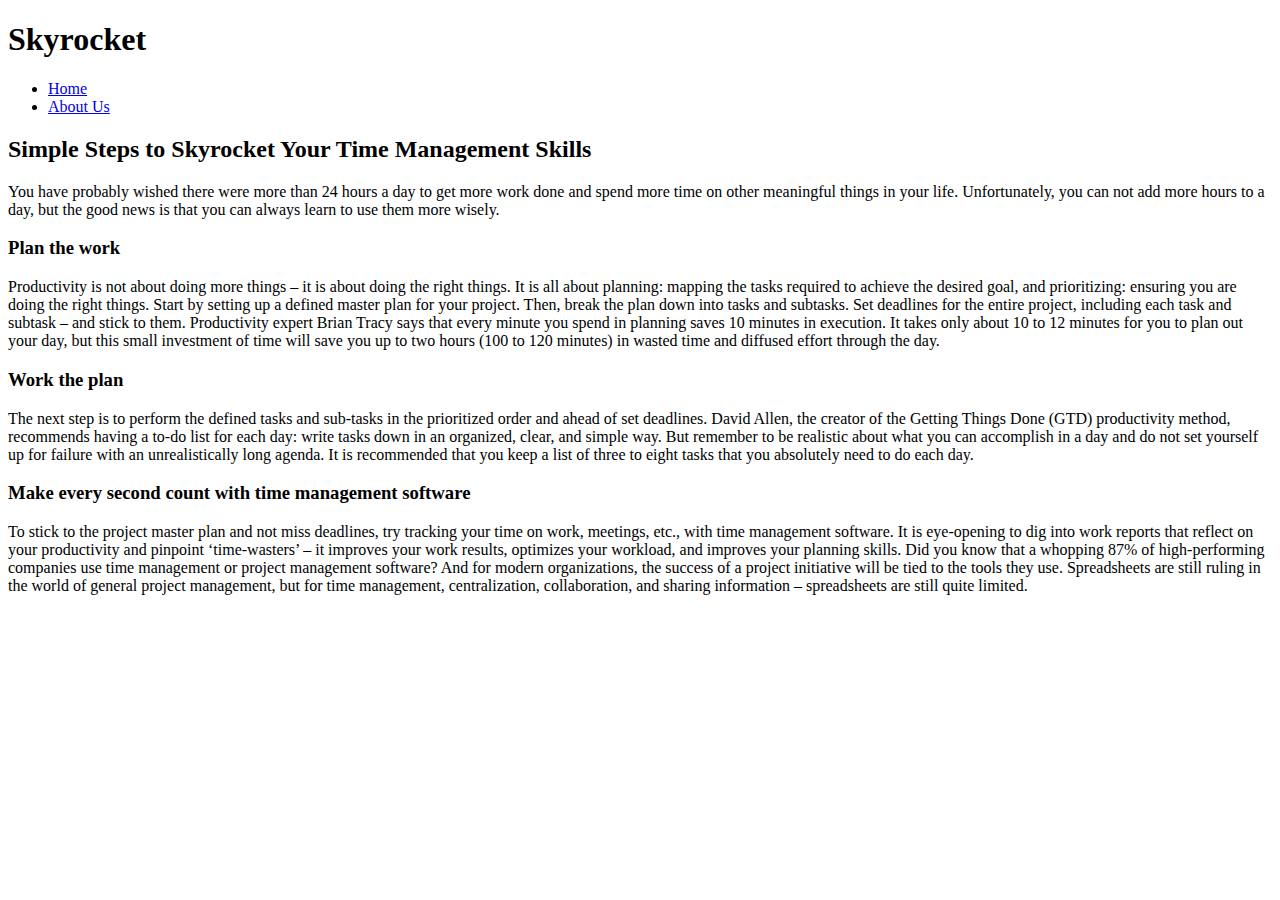
==== index.html @ 64f21165 "initial setup" ====
<!DOCTYPE html>
<html lang="en">
<head>
    <meta charset="UTF-8">
    <meta http-equiv="X-UA-Compatible" content="IE=edge">
    <meta name="viewport" content="width=device-width, initial-scale=1.0">
    <title>Skyrocket</title>
</head>
<body>
    <header>

        <h1>Skyrocket</h1>


        <nav>
            <ul>
                <li><a href="index.html">Home</a> </li>
                <li><a href="Aboutus.html">About Us</a> </li>
            </ul>
        </nav>


    </header>
    <main>
        <h2>Simple Steps to Skyrocket Your Time Management Skills</h2>
        <p>You have probably wished there were more than 24 hours a day to get more work done and spend more time on other meaningful things in your life. Unfortunately, you can not add more hours to a day, but the good news is that you can always learn to use them more wisely.</p>

        <h3>Plan the work</h3>

        <p>Productivity is not about doing more things – it is about doing the right things. It is all about planning: mapping the tasks required to achieve the desired goal, and prioritizing: ensuring you are doing the right things.

            Start by setting up a defined master plan for your project. Then, break the plan down into tasks and subtasks. Set deadlines for the entire project, including each task and subtask – and stick to them.
            
            Productivity expert Brian Tracy says that every minute you spend in planning saves 10 minutes in execution. It takes only about 10 to 12 minutes for you to plan out your day, but this small investment of time will save you up to two hours (100 to 120 minutes) in wasted time and diffused effort through the day.</p>


        <h3>Work the plan</h3>
        <P>The next step is to perform the defined tasks and sub-tasks in the prioritized order and ahead of set deadlines.

            David Allen, the creator of the Getting Things Done (GTD) productivity method, recommends having a to-do list for each day: write tasks down in an organized, clear, and simple way. But remember to be realistic about what you can accomplish in a day and do not set yourself up for failure with an unrealistically long agenda. It is recommended that you keep a list of three to eight tasks that you absolutely need to do each day.</P>

        <h3>Make every second count with time management software</h3>
        <p>To stick to the project master plan and not miss deadlines, try tracking your time on work, meetings, etc., with time management software. It is eye-opening to dig into work reports that reflect on your productivity and pinpoint ‘time-wasters’ – it improves your work results, optimizes your workload, and improves your planning skills.

            Did you know that a whopping 87% of high-performing companies use time management or project management software? And for modern organizations, the success of a project initiative will be tied to the tools they use. Spreadsheets are still ruling in the world of general project management, but for time management, centralization, collaboration, and sharing information – spreadsheets are still quite limited.</p>
            

    </main>
    <footer>

    </footer>
    
</body>
</html>
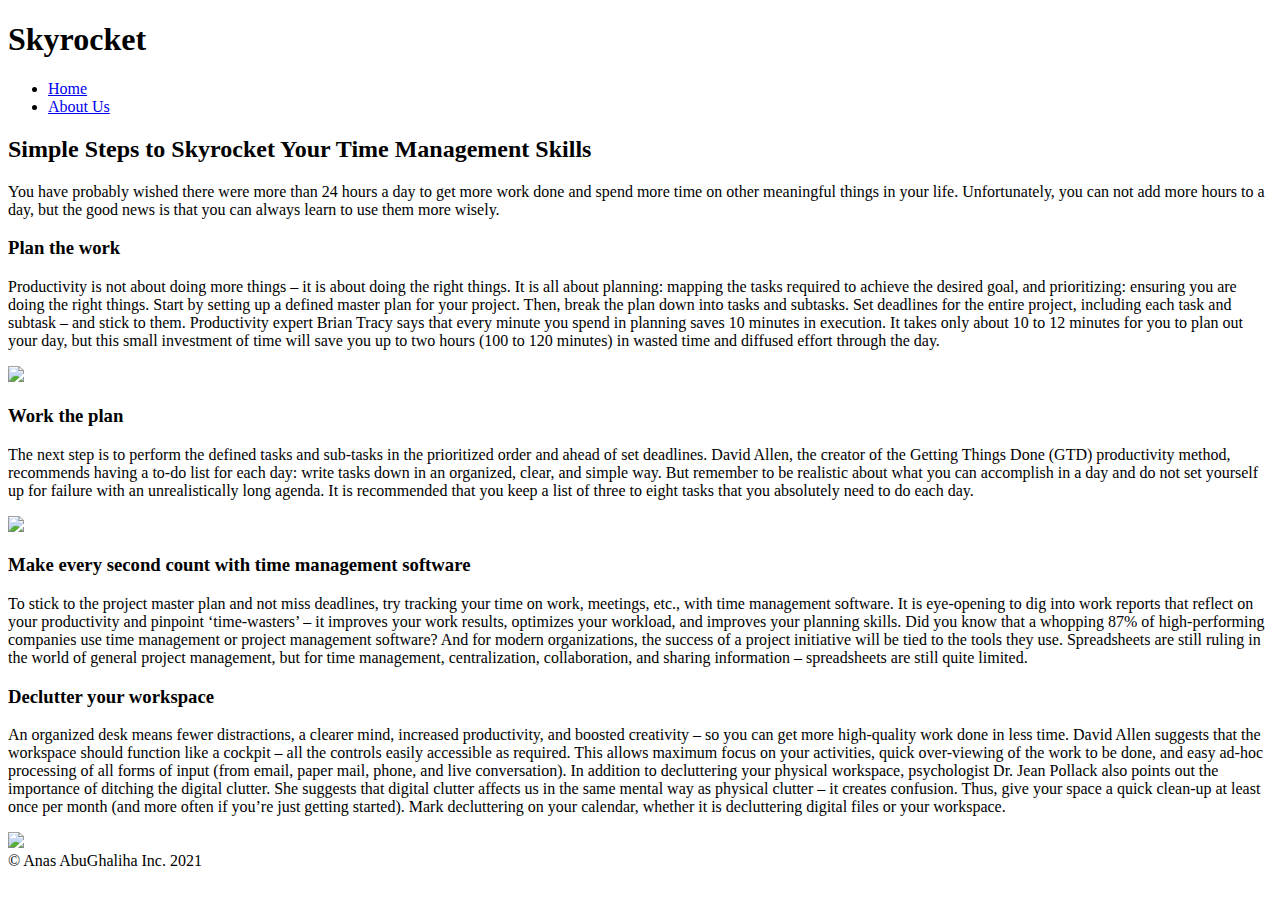
==== commit b9d57516: "we add some js" ====
--- a/index.html
+++ b/index.html
@@ -5,6 +5,7 @@
     <meta http-equiv="X-UA-Compatible" content="IE=edge">
     <meta name="viewport" content="width=device-width, initial-scale=1.0">
     <title>Skyrocket</title>
+    <link rel="staylsheet" href="Css/Staylsheet.css">
 </head>
 <body>
     <header>
@@ -33,22 +34,38 @@
             
             Productivity expert Brian Tracy says that every minute you spend in planning saves 10 minutes in execution. It takes only about 10 to 12 minutes for you to plan out your day, but this small investment of time will save you up to two hours (100 to 120 minutes) in wasted time and diffused effort through the day.</p>
 
+            <img src="https://media.giphy.com/media/xUySTOigOUHucl3rfW/giphy.gif"/>
+
 
         <h3>Work the plan</h3>
         <P>The next step is to perform the defined tasks and sub-tasks in the prioritized order and ahead of set deadlines.
 
             David Allen, the creator of the Getting Things Done (GTD) productivity method, recommends having a to-do list for each day: write tasks down in an organized, clear, and simple way. But remember to be realistic about what you can accomplish in a day and do not set yourself up for failure with an unrealistically long agenda. It is recommended that you keep a list of three to eight tasks that you absolutely need to do each day.</P>
+            
+            <img src="https://media.giphy.com/media/3o6MbhbYBsqTrbP2qQ/giphy.gif"/>
 
         <h3>Make every second count with time management software</h3>
         <p>To stick to the project master plan and not miss deadlines, try tracking your time on work, meetings, etc., with time management software. It is eye-opening to dig into work reports that reflect on your productivity and pinpoint ‘time-wasters’ – it improves your work results, optimizes your workload, and improves your planning skills.
 
             Did you know that a whopping 87% of high-performing companies use time management or project management software? And for modern organizations, the success of a project initiative will be tied to the tools they use. Spreadsheets are still ruling in the world of general project management, but for time management, centralization, collaboration, and sharing information – spreadsheets are still quite limited.</p>
+
+         <h3>Declutter your workspace</h3>
+         <p>An organized desk means fewer distractions, a clearer mind, increased productivity, and boosted creativity – so you can get more high-quality work done in less time.
+
+            David Allen suggests that the workspace should function like a cockpit – all the controls easily accessible as required. This allows maximum focus on your activities, quick over-viewing of the work to be done, and easy ad-hoc processing of all forms of input (from email, paper mail, phone, and live conversation).
             
+            In addition to decluttering your physical workspace, psychologist Dr. Jean Pollack also points out the importance of ditching the digital clutter. She suggests that digital clutter affects us in the same mental way as physical clutter – it creates confusion. Thus, give your space a quick clean-up at least once per month (and more often if you’re just getting started). Mark decluttering on your calendar, whether it is decluttering digital files or your workspace.</p>
+            <img src="https://media.giphy.com/media/oCGjUWkj8vz9u/giphy.gif"./>
+
 
     </main>
     <footer>
 
+        © Anas AbuGhaliha Inc. 2021
+
     </footer>
+    <script src="/Javascript/app.js"></script>
+
     
 </body>
 </html>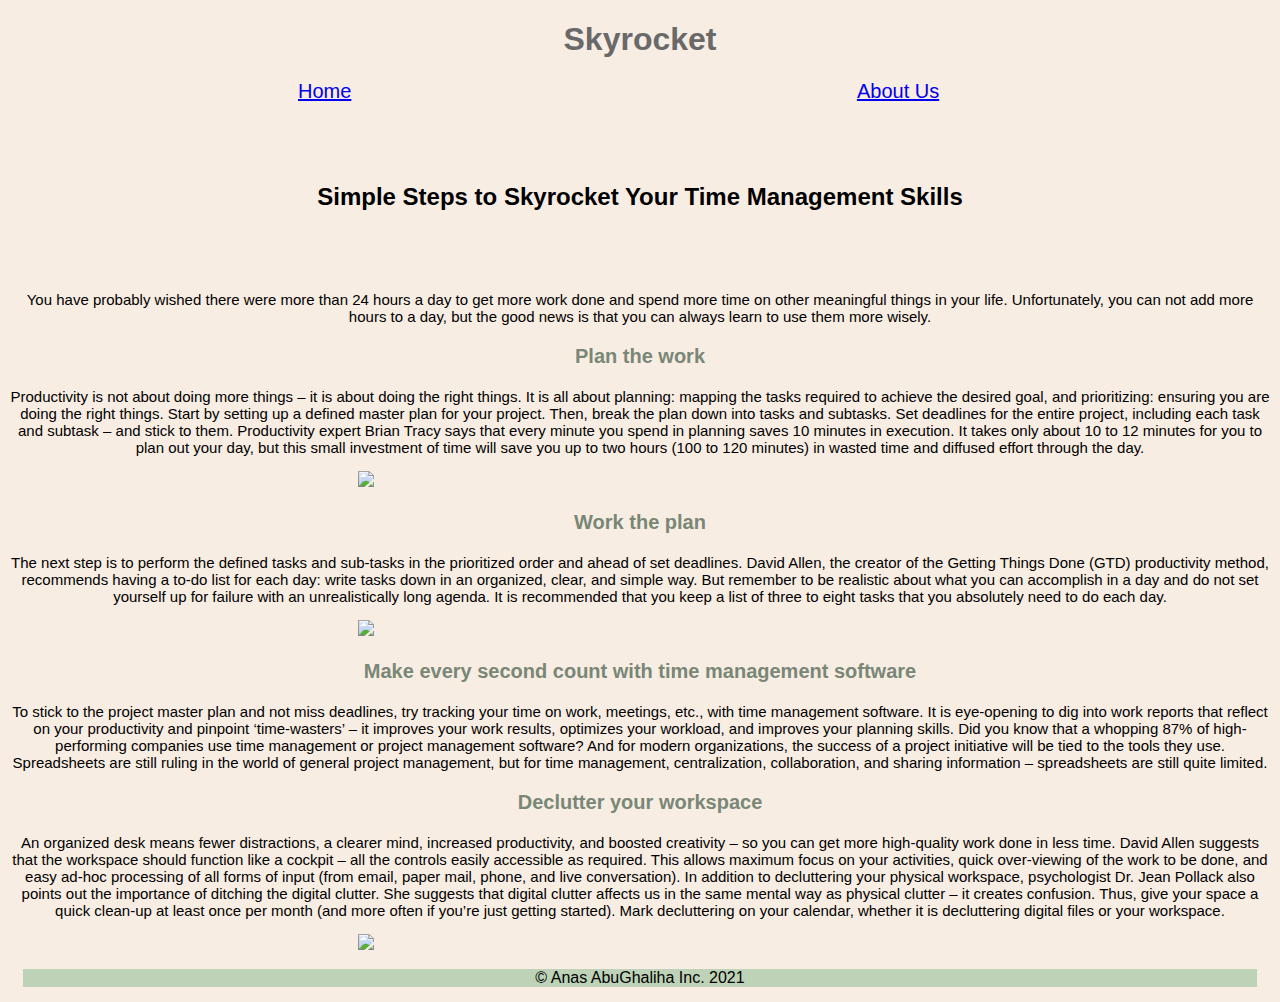
==== commit a88bd4a4: "we adding some styling" ====
--- a/index.html
+++ b/index.html
@@ -5,7 +5,7 @@
     <meta http-equiv="X-UA-Compatible" content="IE=edge">
     <meta name="viewport" content="width=device-width, initial-scale=1.0">
     <title>Skyrocket</title>
-    <link rel="staylsheet" href="Css/Staylsheet.css">
+    <link rel="stylesheet" href="Css/style.css">
 </head>
 <body>
     <header>
@@ -23,12 +23,12 @@
 
     </header>
     <main>
-        <h2>Simple Steps to Skyrocket Your Time Management Skills</h2>
-        <p>You have probably wished there were more than 24 hours a day to get more work done and spend more time on other meaningful things in your life. Unfortunately, you can not add more hours to a day, but the good news is that you can always learn to use them more wisely.</p>
+        <h2 >Simple Steps to Skyrocket Your Time Management Skills</h2>
+        <p class="pra1" >You have probably wished there were more than 24 hours a day to get more work done and spend more time on other meaningful things in your life. Unfortunately, you can not add more hours to a day, but the good news is that you can always learn to use them more wisely.</p>
 
-        <h3>Plan the work</h3>
+        <h3 class="head3" >Plan the work</h3>
 
-        <p>Productivity is not about doing more things – it is about doing the right things. It is all about planning: mapping the tasks required to achieve the desired goal, and prioritizing: ensuring you are doing the right things.
+        <p class="pra1" >Productivity is not about doing more things – it is about doing the right things. It is all about planning: mapping the tasks required to achieve the desired goal, and prioritizing: ensuring you are doing the right things.
 
             Start by setting up a defined master plan for your project. Then, break the plan down into tasks and subtasks. Set deadlines for the entire project, including each task and subtask – and stick to them.
             
@@ -37,20 +37,20 @@
             <img src="https://media.giphy.com/media/xUySTOigOUHucl3rfW/giphy.gif"/>
 
 
-        <h3>Work the plan</h3>
-        <P>The next step is to perform the defined tasks and sub-tasks in the prioritized order and ahead of set deadlines.
+        <h3 class="head3" >Work the plan</h3>
+        <P class="pra1">The next step is to perform the defined tasks and sub-tasks in the prioritized order and ahead of set deadlines.
 
             David Allen, the creator of the Getting Things Done (GTD) productivity method, recommends having a to-do list for each day: write tasks down in an organized, clear, and simple way. But remember to be realistic about what you can accomplish in a day and do not set yourself up for failure with an unrealistically long agenda. It is recommended that you keep a list of three to eight tasks that you absolutely need to do each day.</P>
             
             <img src="https://media.giphy.com/media/3o6MbhbYBsqTrbP2qQ/giphy.gif"/>
 
-        <h3>Make every second count with time management software</h3>
-        <p>To stick to the project master plan and not miss deadlines, try tracking your time on work, meetings, etc., with time management software. It is eye-opening to dig into work reports that reflect on your productivity and pinpoint ‘time-wasters’ – it improves your work results, optimizes your workload, and improves your planning skills.
+        <h3 class="head3">Make every second count with time management software</h3>
+        <p class="pra1">To stick to the project master plan and not miss deadlines, try tracking your time on work, meetings, etc., with time management software. It is eye-opening to dig into work reports that reflect on your productivity and pinpoint ‘time-wasters’ – it improves your work results, optimizes your workload, and improves your planning skills.
 
             Did you know that a whopping 87% of high-performing companies use time management or project management software? And for modern organizations, the success of a project initiative will be tied to the tools they use. Spreadsheets are still ruling in the world of general project management, but for time management, centralization, collaboration, and sharing information – spreadsheets are still quite limited.</p>
 
-         <h3>Declutter your workspace</h3>
-         <p>An organized desk means fewer distractions, a clearer mind, increased productivity, and boosted creativity – so you can get more high-quality work done in less time.
+         <h3 class="head3" >Declutter your workspace</h3>
+         <p class="pra1">An organized desk means fewer distractions, a clearer mind, increased productivity, and boosted creativity – so you can get more high-quality work done in less time.
 
             David Allen suggests that the workspace should function like a cockpit – all the controls easily accessible as required. This allows maximum focus on your activities, quick over-viewing of the work to be done, and easy ad-hoc processing of all forms of input (from email, paper mail, phone, and live conversation).
             
--- a/Css/style.css
+++ b/Css/style.css
@@ -0,0 +1,50 @@
+ h1 {
+text-align: center;
+color: dimgrey;
+background-color: #f8ede3;
+}
+body h2 {
+    text-align: center;
+    border: lightsteelblue;
+    margin: 80px;
+}
+body{
+    
+
+    background-color: #f8ede3;
+    font-family: 'Lucida Sans', 'Lucida Sans Regular', 'Lucida Grande', 'Lucida Sans Unicode', Geneva, Verdana, sans-serif;
+
+}
+img {
+
+    align-items: center;
+    text-align: center;
+    display:inline-block;
+
+    margin-left: 350px;
+}
+
+header nav ul li {
+    list-style-type: none;
+    display: inline;
+    margin: 250px;
+    font-size: 20px;
+}
+
+.head3 {
+    font-size: 20px;
+    text-align: center;
+    color:#798777;
+}
+.pra1{
+
+    text-align: center;
+    font-size: 15px;
+}
+ footer{
+     background-color: #bdd2b6;
+     text-align: center;
+     font-size: 15;
+     margin: 15px;
+
+ }